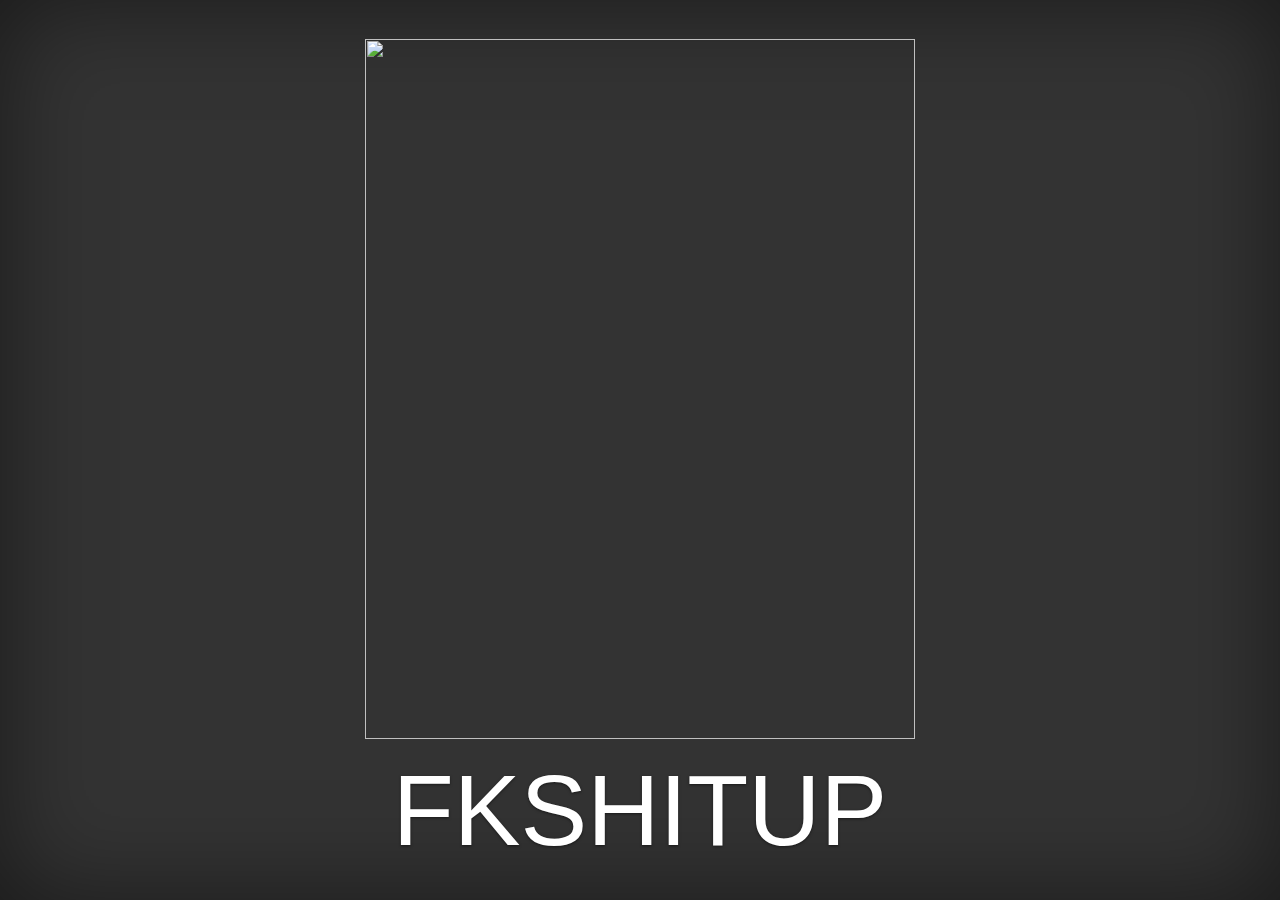
==== estar.html @ d4fdfdde "css folder" ====
<!DOCTYPE html>
<html lang="en">
  <head>
    <meta charset="utf-8">
    <meta http-equiv="X-UA-Compatible" content="IE=edge">
    <meta name="viewport" content="width=device-width, initial-scale=1">
    <!-- The above 3 meta tags *must* come first in the head; any other head content must come *after* these tags -->
    <meta name="description" content="">
    <meta name="author" content="">

    <title>ESTAR</title>

    <!-- Bootstrap core CSS -->
    <link href="https://maxcdn.bootstrapcdn.com/bootstrap/3.3.5/css/bootstrap.min.css" rel="stylesheet">
    <!-- Custom styles for this template -->
    <link href="css/cover.css" rel="stylesheet">

    <link rel="stylesheet" type="text/css" href="fireworksjs/style/fireworks.css" media="screen" />
    <script type="text/javascript" src="fireworksjs/script/soundmanager2-nodebug-jsmin.js"></script>
    <script type="text/javascript" src="fireworksjs/script/fireworks.js"></script>
  </head>

  <body>

    <div class="site-wrapper">

      <div class="site-wrapper-inner">

        <div class="cover-container">
          <div id="fireworks-template">
           <div id="fw" class="firework"></div>
           <div id="fp" class="fireworkParticle"><img src="fireworksjs/image/particles.gif" alt="" /></div>
          </div>

          <div id="fireContainer"></div>
          <div style="">
            <img style="width:550px; height:700px" src="https://scontent-lga3-1.xx.fbcdn.net/hphotos-xap1/v/t1.0-9/10672369_506052616198453_420385989296471194_n.jpg?oh=b03a6d2280267a104ec1aa5f8410a658&oe=5687FEA8"/>
          </div>
          <div style="position:relative; bottom:0;">
            
            <a style="font-size:100px" href="#" onclick="var r=4+parseInt(Math.random()*16);for(var i=r; i--;){setTimeout('createFirework(40,70,10,null,null,null,null,null,Math.random()>0.5,true)',(i+1)*(1+parseInt(Math.random()*1000)));}return false" title="A number of randomly-timed explosions.">FKSHITUP</a>
            
          </div>
        </div>

      </div>

    </div>

    <!-- Bootstrap core JavaScript
    ================================================== -->
    <!-- Placed at the end of the document so the pages load faster -->
    <script src="https://ajax.googleapis.com/ajax/libs/jquery/1.11.3/jquery.min.js"></script>
    <script src="https://maxcdn.bootstrapcdn.com/bootstrap/3.3.5/js/bootstrap.min.js"></script>
  </body>
</html>
---- css/cover.css ----
/*
 * Globals
 */

/* Links */
a,
a:focus,
a:hover {
  color: #fff;
}

/* Custom default button */
.btn-default,
.btn-default:hover,
.btn-default:focus {
  color: #333;
  text-shadow: none; /* Prevent inheritence from `body` */
  background-color: #fff;
  border: 1px solid #fff;
}


/*
 * Base structure
 */

html,
body {
  height: 100%;
  background-color: #333;
}
body {
  color: #fff;
  text-align: center;
  text-shadow: 0 1px 3px rgba(0,0,0,.5);
}

/* Extra markup and styles for table-esque vertical and horizontal centering */
.site-wrapper {
  display: table;
  width: 100%;
  height: 100%; /* For at least Firefox */
  min-height: 100%;
  -webkit-box-shadow: inset 0 0 100px rgba(0,0,0,.5);
          box-shadow: inset 0 0 100px rgba(0,0,0,.5);
}
.site-wrapper-inner {
  display: table-cell;
  vertical-align: top;
}
.cover-container {
  margin-right: auto;
  margin-left: auto;
}

/* Padding for spacing */
.inner {
  padding: 30px;
}


/*
 * Header
 */
.masthead-brand {
  margin-top: 10px;
  margin-bottom: 10px;
}

.masthead-nav > li {
  display: inline-block;
}
.masthead-nav > li + li {
  margin-left: 20px;
}
.masthead-nav > li > a {
  padding-right: 0;
  padding-left: 0;
  font-size: 16px;
  font-weight: bold;
  color: #fff; /* IE8 proofing */
  color: rgba(255,255,255,.75);
  border-bottom: 2px solid transparent;
}
.masthead-nav > li > a:hover,
.masthead-nav > li > a:focus {
  background-color: transparent;
  border-bottom-color: #a9a9a9;
  border-bottom-color: rgba(255,255,255,.25);
}
.masthead-nav > .active > a,
.masthead-nav > .active > a:hover,
.masthead-nav > .active > a:focus {
  color: #fff;
  border-bottom-color: #fff;
}

@media (min-width: 768px) {
  .masthead-brand {
    float: left;
  }
  .masthead-nav {
    float: right;
  }
}


/*
 * Cover
 */

.cover {
  padding: 0 20px;
}
.cover .btn-lg {
  padding: 10px 20px;
  font-weight: bold;
}


/*
 * Footer
 */

.mastfoot {
  color: #999; /* IE8 proofing */
  color: rgba(255,255,255,.5);
}


/*
 * Affix and center
 */

@media (min-width: 768px) {
  /* Pull out the header and footer */
  .masthead {
    position: fixed;
    top: 0;
  }
  .mastfoot {
    position: fixed;
    bottom: 0;
  }
  /* Start the vertical centering */
  .site-wrapper-inner {
    vertical-align: middle;
  }
  /* Handle the widths */
  .masthead,
  .mastfoot,
  .cover-container {
    width: 100%; /* Must be percentage or pixels for horizontal alignment */
  }
}

@media (min-width: 992px) {
  .masthead,
  .mastfoot,
  .cover-container {
    width: 700px;
  }
}
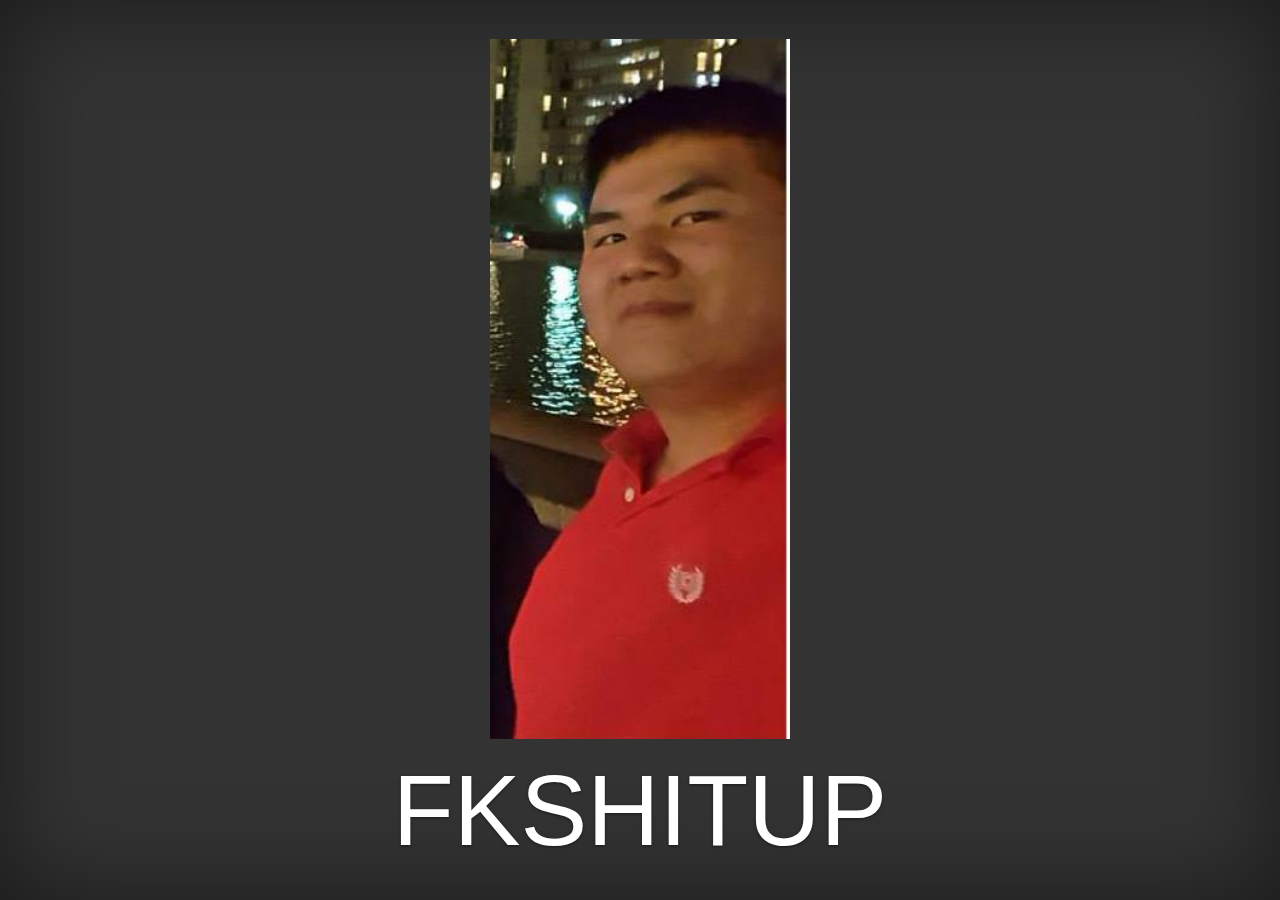
==== commit 0148923c: "funny change" ====
--- a/estar.html
+++ b/estar.html
@@ -16,9 +16,20 @@
     <!-- Custom styles for this template -->
     <link href="css/cover.css" rel="stylesheet">
 
-    <link rel="stylesheet" type="text/css" href="fireworksjs/style/fireworks.css" media="screen" />
-    <script type="text/javascript" src="fireworksjs/script/soundmanager2-nodebug-jsmin.js"></script>
-    <script type="text/javascript" src="fireworksjs/script/fireworks.js"></script>
+    <link rel="stylesheet" type="text/css" href="js/style/fireworks.css" media="screen" />
+    <script type="text/javascript" src="js/script/soundmanager2-nodebug-jsmin.js"></script>
+    <script type="text/javascript" src="js/script/fireworks.js"></script>
+
+    <script>
+      (function(i,s,o,g,r,a,m){i['GoogleAnalyticsObject']=r;i[r]=i[r]||function(){
+      (i[r].q=i[r].q||[]).push(arguments)},i[r].l=1*new Date();a=s.createElement(o),
+      m=s.getElementsByTagName(o)[0];a.async=1;a.src=g;m.parentNode.insertBefore(a,m)
+      })(window,document,'script','//www.google-analytics.com/analytics.js','ga');
+
+      ga('create', 'UA-63274444-2', 'auto');
+      ga('send', 'pageview');
+
+    </script>
   </head>
 
   <body>
@@ -30,12 +41,13 @@
         <div class="cover-container">
           <div id="fireworks-template">
            <div id="fw" class="firework"></div>
-           <div id="fp" class="fireworkParticle"><img src="fireworksjs/image/particles.gif" alt="" /></div>
+           <div id="fp" class="fireworkParticle"><img src="js/image/particles.gif" alt="" /></div>
           </div>
 
           <div id="fireContainer"></div>
           <div style="">
-            <img style="width:550px; height:700px" src="https://scontent-lga3-1.xx.fbcdn.net/hphotos-xap1/v/t1.0-9/10672369_506052616198453_420385989296471194_n.jpg?oh=b03a6d2280267a104ec1aa5f8410a658&oe=5687FEA8"/>
+          <!--   <img style="width:550px; height:700px" src="https://scontent-lga3-1.xx.fbcdn.net/hphotos-xap1/v/t1.0-9/10672369_506052616198453_420385989296471194_n.jpg?oh=b03a6d2280267a104ec1aa5f8410a658&oe=5687FEA8"/> -->
+          <img style="width:300px; height:700px" src="beauty.jpg"/>
           </div>
           <div style="position:relative; bottom:0;">
             
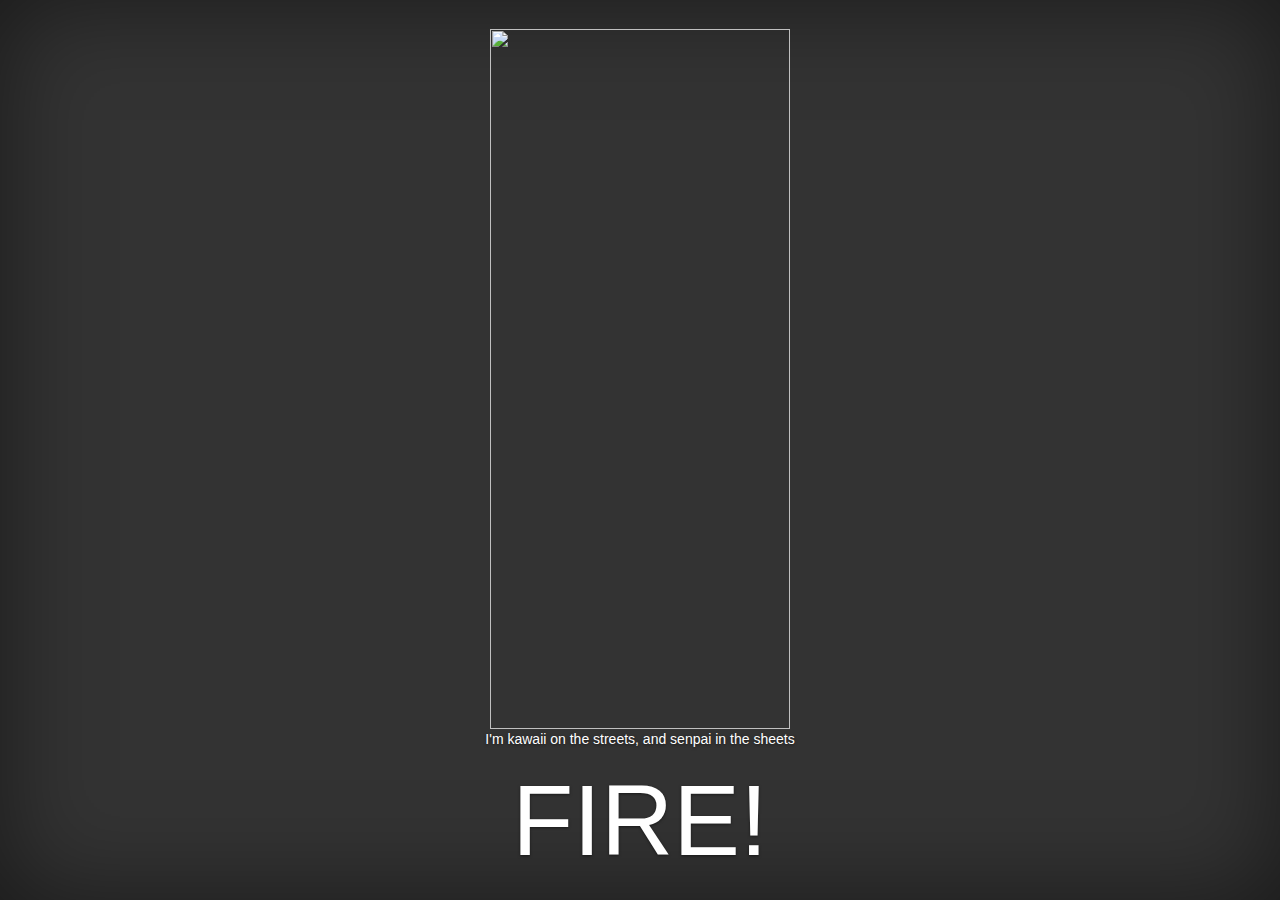
==== commit 9b68d1ab: "added event tracking" ====
--- a/estar.html
+++ b/estar.html
@@ -15,21 +15,10 @@
     <link href="https://maxcdn.bootstrapcdn.com/bootstrap/3.3.5/css/bootstrap.min.css" rel="stylesheet">
     <!-- Custom styles for this template -->
     <link href="css/cover.css" rel="stylesheet">
+    <link href="css/estar.css" rel="stylesheet">        
+
 
     <link rel="stylesheet" type="text/css" href="js/style/fireworks.css" media="screen" />
-    <script type="text/javascript" src="js/script/soundmanager2-nodebug-jsmin.js"></script>
-    <script type="text/javascript" src="js/script/fireworks.js"></script>
-
-    <script>
-      (function(i,s,o,g,r,a,m){i['GoogleAnalyticsObject']=r;i[r]=i[r]||function(){
-      (i[r].q=i[r].q||[]).push(arguments)},i[r].l=1*new Date();a=s.createElement(o),
-      m=s.getElementsByTagName(o)[0];a.async=1;a.src=g;m.parentNode.insertBefore(a,m)
-      })(window,document,'script','//www.google-analytics.com/analytics.js','ga');
-
-      ga('create', 'UA-63274444-2', 'auto');
-      ga('send', 'pageview');
-
-    </script>
   </head>
 
   <body>
@@ -45,13 +34,26 @@
           </div>
 
           <div id="fireContainer"></div>
-          <div style="">
+          <div>
           <!--   <img style="width:550px; height:700px" src="https://scontent-lga3-1.xx.fbcdn.net/hphotos-xap1/v/t1.0-9/10672369_506052616198453_420385989296471194_n.jpg?oh=b03a6d2280267a104ec1aa5f8410a658&oe=5687FEA8"/> -->
-          <img style="width:300px; height:700px" src="beauty.jpg"/>
+            <a href="video.html" onclick="ga('send', 
+            {
+              hitType: 'event',
+              eventCategory: 'Link',
+              eventAction: 'click',
+              eventLabel: 'Video'
+            });">
+              <img style="width:300px; height:700px" src="assets/images/beauty.jpg"/>
+            </a>
+            <div class="speech-wrapper">
+              <a class="speech" href="http://scalablepenis.com/">
+                I'm kawaii on the streets, and senpai in the sheets
+              </a>
+            </div>
           </div>
-          <div style="position:relative; bottom:0;">
+          <div style="position:relative; bottom:10;">
             
-            <a style="font-size:100px" href="#" onclick="var r=4+parseInt(Math.random()*16);for(var i=r; i--;){setTimeout('createFirework(40,70,10,null,null,null,null,null,Math.random()>0.5,true)',(i+1)*(1+parseInt(Math.random()*1000)));}return false" title="A number of randomly-timed explosions.">FKSHITUP</a>
+            <a style="font-size:100px" href="#" onclick="var r=4+parseInt(Math.random()*16);for(var i=r; i--;){setTimeout('createFirework(40,70,10,null,null,null,null,null,Math.random()>0.5,true)',(i+1)*(1+parseInt(Math.random()*1000)));}return false" title="A number of randomly-timed explosions.">FIRE!</a>
             
           </div>
         </div>
@@ -65,5 +67,19 @@
     <!-- Placed at the end of the document so the pages load faster -->
     <script src="https://ajax.googleapis.com/ajax/libs/jquery/1.11.3/jquery.min.js"></script>
     <script src="https://maxcdn.bootstrapcdn.com/bootstrap/3.3.5/js/bootstrap.min.js"></script>
+
+    <script type="text/javascript" src="js/script/soundmanager2-nodebug-jsmin.js"></script>
+    <script type="text/javascript" src="js/script/fireworks.js"></script>
+
+    <script>
+      (function(i,s,o,g,r,a,m){i['GoogleAnalyticsObject']=r;i[r]=i[r]||function(){
+      (i[r].q=i[r].q||[]).push(arguments)},i[r].l=1*new Date();a=s.createElement(o),
+      m=s.getElementsByTagName(o)[0];a.async=1;a.src=g;m.parentNode.insertBefore(a,m)
+      })(window,document,'script','//www.google-analytics.com/analytics.js','ga');
+
+      ga('create', 'UA-63274444-2', 'auto');
+      ga('send', 'pageview');
+
+    </script>
   </body>
 </html>
